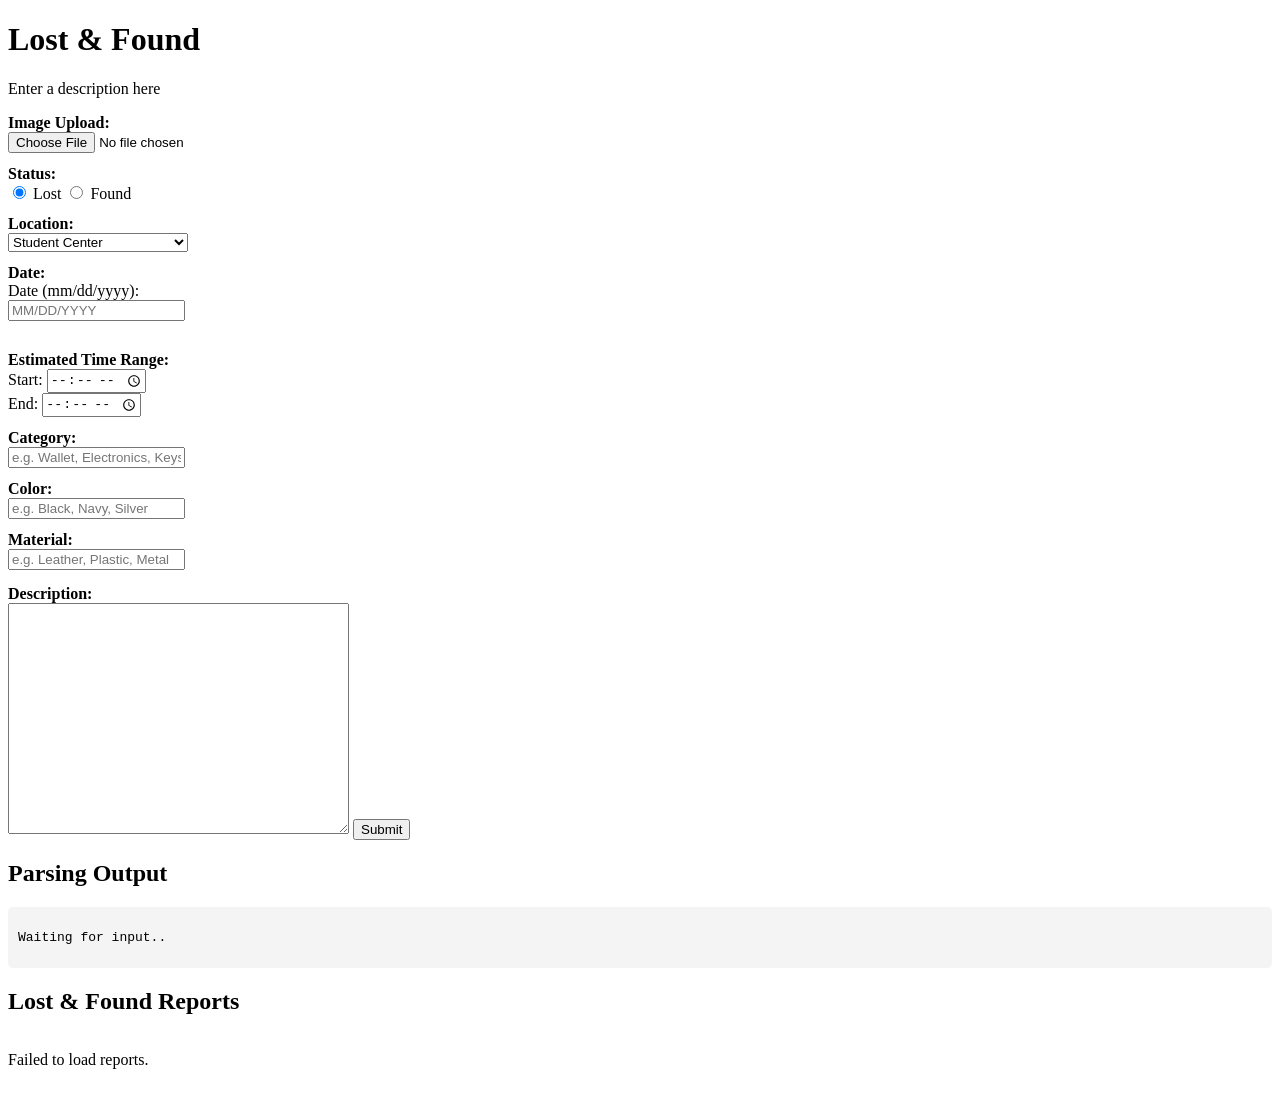
==== server/static/index.html @ 5b71f179 "setup server hosting and refactor project structure" ====
<!DOCTYPE html>
<html>
<head>
    <meta charset="utf-8">
    <meta name="viewport" content="width=device-width, initial-scale=1">
</head>


<h1>Lost & Found</h1>
<p>Enter a description here</p>
<body>


    <!-- ===== ===== Keywords ===== ===== -->
    <div style="display: flex; flex-direction: column; gap: 12px; max-width: 400px; margin-bottom: 15px;">

        <!-- Image Upload -->
        <div>
            <label for="image_file"><strong>Image Upload:</strong></label><br>
            <input type="file" id="image_file" accept="image/png, image/jpeg, image/jpg" />
        </div>

        <!-- Status Selection -->
        <div>
            <strong>Status:</strong><br>
            <label><input type="radio" name="item_status" value="Lost" checked> Lost</label>
            <label><input type="radio" name="item_status" value="Found"> Found</label>
        </div>

        <!-- Location Dropdown -->
        <div>
            <label for="location_select"><strong>Location:</strong></label><br>
            <select id="location_select">
                <option value="Student Center">Student Center</option>
                <option value="Math and Science Building">Math and Science Building</option>
                <option value="Library">Library</option>
            </select>
        </div>

        <!-- Date -->
        <div>
            <strong>Date:</strong><br>
            <label for="estimated_date">Date (mm/dd/yyyy):</label><br>
            <input type="text" id="estimated_date" placeholder="MM/DD/YYYY" /><br><br>
        </div>

        <!-- Estimated Time (Start & End) -->
        <div>
            <strong>Estimated Time Range:</strong><br>
            <label for="estimated_start">Start:</label>
            <input type="time" id="estimated_start" /><br>
            <label for="estimated_end">End:</label>
            <input type="time" id="estimated_end" />
        </div>

        <!-- Category -->
         <div>
            <label for="category_input"><strong>Category:</strong></label><br>
            <input type="text" id="category_input" placeholder="e.g. Wallet, Electronics, Keys" />
        </div>

        <!-- Color -->
        <div>
            <label for="color_input"><strong>Color:</strong></label><br>
            <input type="text" id="color_input" placeholder="e.g. Black, Navy, Silver" />
        </div>

        <!-- Material -->
        <div>
            <label for="material_input"><strong>Material:</strong></label><br>
            <input type="text" id="material_input" placeholder="e.g. Leather, Plastic, Metal" />
        </div>

    </div>

    <!-- ===== ===== Description ===== ===== -->

    <!-- Using Vanilla JavaScript with Textarea HTML
        Reference: https://mimo.org/glossary/html/textarea
    -->
    <label for="description_raw"><strong>Description:</strong></label><br>
    <textarea id="description_raw" name="item" rows="15" cols="40"></textarea>

    <button onclick="sendRawDescription()">Submit</button>



    <!-- ===== ===== Show a Form Result ===== ===== -->
    <h2>Parsing Output</h2>
    <div id="output" style="background-color: #f4f4f4; padding: 10px; border-radius: 5px;">
        <pre id="json_result">Waiting for input..</pre>
    </div>

    <!-- ===== ===== Saved Reports ===== ===== -->

    <h2>Lost & Found Reports</h2>

    <div id="reports_container"
        style="
            display: grid;
            grid-template-columns: repeat(auto-fill, minmax(280px, 1fr));
            gap: 16px;
            margin-top: 16px;
        ">
    </div>

    <!-- ===== ===== Javascript ===== ===== -->
    <script>
        function escapeHtml(value) {

            return String(value)
                .replaceAll("&", "&amp;")
                .replaceAll("<", "&lt;")
                .replaceAll(">", "&gt;")
                .replaceAll('"', "&quot;")
                .replaceAll("'", "&#039;");
        }

        async function loadReports() {

    const container = document.getElementById("reports_container");

    container.innerHTML = "Loading...";

    try {

        const response = await fetch("/api/reports");

        if (!response.ok) {
            throw new Error("Failed to load reports");
        }

        const reports = await response.json();

        container.innerHTML = "";

        if (reports.length === 0) {
            container.innerHTML = "<p>No reports yet.</p>";
            return;
        }


        reports.forEach(report => {

            const card = document.createElement("div");

            card.style.border = "1px solid #ccc";
            card.style.borderRadius = "8px";
            card.style.padding = "15px";
            card.style.backgroundColor = "#ffffff";
            card.style.boxShadow = "0 2px 5px rgba(0,0,0,0.08)";


            // ===== Image =====

            let imageHTML = "";

            if (report.image_path) {

                imageHTML = `
                    <img
                        src="${report.image_path}"
                        style="
                            width: 100%;
                            height: 200px;
                            object-fit: cover;
                            border-radius: 6px;
                            margin-bottom: 10px;
                        "
                    >
                `;
            }


            // ===== Time =====

            let timeHTML = "";

            if (report.estimated_start || report.estimated_end) {

                timeHTML = `
                    <p>
                        <strong>Time:</strong>
                        ${report.estimated_start ?? "?"}
                        -
                        ${report.estimated_end ?? "?"}
                    </p>
                `;
            }


            // ===== Card =====

            card.innerHTML = `

                ${imageHTML}

                <h3>
                    ${escapeHtml(report.category || "Unknown Item")}
                </h3>

                <p>
                    <strong>Status:</strong>
                    ${escapeHtml(report.status)}
                </p>

                <p>
                    <strong>Location:</strong>
                    ${escapeHtml(report.location)}
                </p>

                <p>
                    <strong>Date:</strong>
                    ${report.estimated_date ?? "Unknown"}
                </p>

                ${timeHTML}

                <p>
                    <strong>Color:</strong>
                    ${escapeHtml(report.color || "-")}
                </p>

                <p>
                    <strong>Material:</strong>
                    ${escapeHtml(report.material || "-")}
                </p>

                <p>
                    <strong>Description:</strong><br>
                    ${escapeHtml(report.description_raw || "-")}
                </p>

            `;

            container.appendChild(card);

        });

    }
    catch (error) {

        console.error(error);

        container.innerHTML =
            "<p>Failed to load reports.</p>";
    }
}
        async function sendRawDescription() {
            // Metadata (Keywords)
            const statusValue = document.querySelector('input[name="item_status"]:checked').value;
            const locationValue = document.getElementById("location_select").value;
            const dateValue = document.getElementById("estimated_date").value;
            const startValue = document.getElementById("estimated_start").value;
            const endValue = document.getElementById("estimated_end").value;
            const categoryValue = document.getElementById("category_input").value;
            const colorValue = document.getElementById("color_input").value;
            const materialValue = document.getElementById("material_input").value;


            // Text Description
            const textareaValue = document.getElementById("description_raw").value;

            // Image
            const imageFileInput = document.getElementById("image_file");


            // (Text + Image file)
            const formData = new FormData();
            formData.append("status", statusValue);
            formData.append("location", locationValue);
            formData.append("date", dateValue);
            formData.append("estimated_start", startValue);
            formData.append("estimated_end", endValue);
            formData.append("category", categoryValue);
            formData.append("color", colorValue);
            formData.append("material", materialValue);

            formData.append("text", textareaValue);

            // If an image is attached, append the input
            if (imageFileInput.files[0]) {
                formData.append("image", imageFileInput.files[0]);
            }

            try {
                // Send POST to a FastAPI Server
                const response = await fetch("/api/process", {
                    method: "POST",
                    body: formData
                });

                // Parse a HTTP response to a JSON
                const result = await response.json();
                console.log("Result:", result);



                if (result.status === "success") {
                    document.getElementById("json_result").innerText = JSON.stringify(result.parsed_data, null, 2);

                    loadReports();
                }
                
            } catch (error) {
                console.error("SERVER ERROR:", error);
            }
        }

loadReports();
    </script>


</body>
</html>
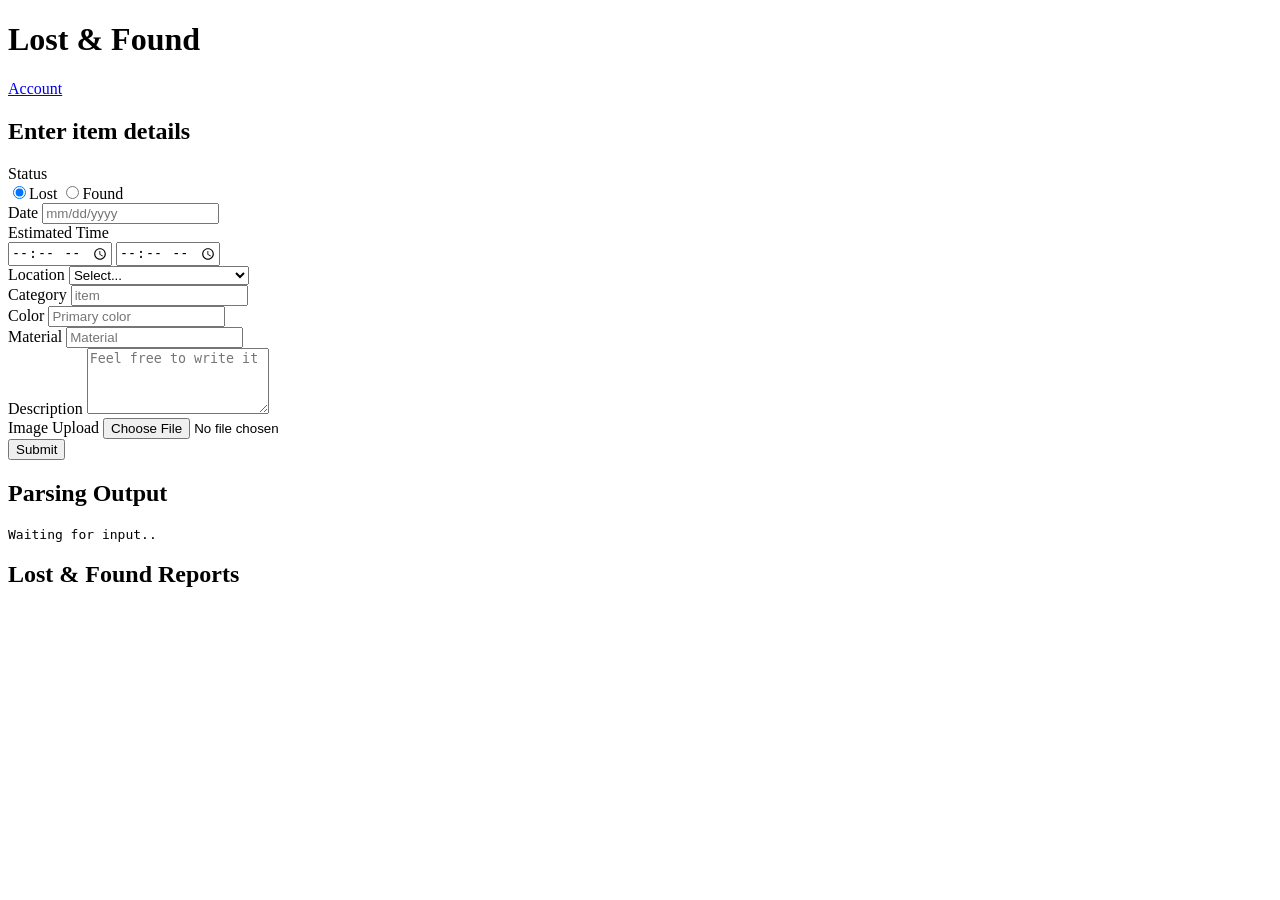
==== commit 91e2ccf5: "Modify frontend & main.py" ====
--- a/server/static/index.html
+++ b/server/static/index.html
@@ -1,315 +1,108 @@
 <!DOCTYPE html>
-<html>
+<html lang="en">
 <head>
     <meta charset="utf-8">
     <meta name="viewport" content="width=device-width, initial-scale=1">
+    <title>Lost & Found</title>
+
+    <!-- CSS -->
+    <link rel="stylesheet" href="/static/style.css">
 </head>
+<body>
+    <header class="site-header">
+        <h1>Lost & Found</h1>
+        <a class="account-button" href="/static/account/login.html">Account</a>
+    </header>
 
+    <main>
+        <section class="matching-section" id="matching_section" aria-labelledby="matching_title" hidden>
+            <h2 id="matching_title">Top Matching Items</h2>
+            <p class="matching-subtitle">Closest matches based on your description</p>
+            <div class="matching-grid" id="matching_items"></div>
+        </section>
 
-<h1>Lost & Found</h1>
-<p>Enter a description here</p>
-<body>
+        <section class="entry-section" aria-labelledby="entry_title">
+            <h2 id="entry_title">Enter item details</h2>
+            <form class="item-form" id="report_form">
+                <div class="form-row">
+                    <span class="field-label">Status</span>
+                    <div class="status-toggle" role="group" aria-label="Item status">
+                        <label><input type="radio" name="item_status" value="Lost" checked>Lost</label>
+                        <label><input type="radio" name="item_status" value="Found">Found</label>
+                    </div>
+                </div>
 
+                <div class="form-row">
+                    <label for="estimated_date">Date</label>
+                    <input type="text" id="estimated_date" placeholder="mm/dd/yyyy" required>
+                </div>
 
-    <!-- ===== ===== Keywords ===== ===== -->
-    <div style="display: flex; flex-direction: column; gap: 12px; max-width: 400px; margin-bottom: 15px;">
+                <div class="form-row">
+                    <span class="field-label">Estimated Time</span>
+                    <div class="time-fields">
+                        <input type="time" id="estimated_start" aria-label="Estimated start time">
+                        <input type="time" id="estimated_end" aria-label="Estimated end time">
+                    </div>
+                </div>
 
-        <!-- Image Upload -->
-        <div>
-            <label for="image_file"><strong>Image Upload:</strong></label><br>
-            <input type="file" id="image_file" accept="image/png, image/jpeg, image/jpg" />
-        </div>
+                <div class="form-row">
+                    <label for="location_select">Location</label>
+                    <select id="location_select" required>
+                        <option value="" selected disabled>Select...</option>
+                        <option value="Student Center">Student Center</option>
+                        <option value="Math and Science Building">Math and Science Building</option>
+                        <option value="Library">Library</option>
+                    </select>
+                </div>
 
-        <!-- Status Selection -->
-        <div>
-            <strong>Status:</strong><br>
-            <label><input type="radio" name="item_status" value="Lost" checked> Lost</label>
-            <label><input type="radio" name="item_status" value="Found"> Found</label>
-        </div>
+                <!-- Add this field to the form and API after the database supports area.
+                <div class="form-row">
+                    <label for="area_input">Area</label>
+                    <input type="text" id="area_input" placeholder="room OR nth floor">
+                </div>
+                -->
 
-        <!-- Location Dropdown -->
-        <div>
-            <label for="location_select"><strong>Location:</strong></label><br>
-            <select id="location_select">
-                <option value="Student Center">Student Center</option>
-                <option value="Math and Science Building">Math and Science Building</option>
-                <option value="Library">Library</option>
-            </select>
-        </div>
+                <div class="form-row">
+                    <label for="category_input">Category</label>
+                    <input type="text" id="category_input" placeholder="item" required>
+                </div>
 
-        <!-- Date -->
-        <div>
-            <strong>Date:</strong><br>
-            <label for="estimated_date">Date (mm/dd/yyyy):</label><br>
-            <input type="text" id="estimated_date" placeholder="MM/DD/YYYY" /><br><br>
-        </div>
+                <div class="form-row">
+                    <label for="color_input">Color</label>
+                    <input type="text" id="color_input" placeholder="Primary color">
+                </div>
 
-        <!-- Estimated Time (Start & End) -->
-        <div>
-            <strong>Estimated Time Range:</strong><br>
-            <label for="estimated_start">Start:</label>
-            <input type="time" id="estimated_start" /><br>
-            <label for="estimated_end">End:</label>
-            <input type="time" id="estimated_end" />
-        </div>
+                <div class="form-row">
+                    <label for="material_input">Material</label>
+                    <input type="text" id="material_input" placeholder="Material">
+                </div>
 
-        <!-- Category -->
-         <div>
-            <label for="category_input"><strong>Category:</strong></label><br>
-            <input type="text" id="category_input" placeholder="e.g. Wallet, Electronics, Keys" />
-        </div>
+                <div class="form-row description-row">
+                    <label for="description_raw">Description</label>
+                    <textarea id="description_raw" name="item" rows="4" placeholder="Feel free to write it"></textarea>
+                </div>
 
-        <!-- Color -->
-        <div>
-            <label for="color_input"><strong>Color:</strong></label><br>
-            <input type="text" id="color_input" placeholder="e.g. Black, Navy, Silver" />
-        </div>
+                <div class="form-row">
+                    <label for="image_file">Image Upload</label>
+                    <input class="upload-control" type="file" id="image_file" accept="image/*, .heic, .HEIC">
+                </div>
 
-        <!-- Material -->
-        <div>
-            <label for="material_input"><strong>Material:</strong></label><br>
-            <input type="text" id="material_input" placeholder="e.g. Leather, Plastic, Metal" />
-        </div>
+                <button class="submit-button" type="submit" id="submit_button">Submit</button>
+            </form>
+        </section>
 
-    </div>
+        <section class="debug-section" aria-labelledby="parsing_title">
+            <h2 id="parsing_title">Parsing Output</h2>
+            <div id="output"><pre id="json_result">Waiting for input..</pre></div>
+        </section>
 
-    <!-- ===== ===== Description ===== ===== -->
+        <section class="debug-section" aria-labelledby="reports_title">
+            <h2 id="reports_title">Lost &amp; Found Reports</h2>
+            <div id="reports_container"></div>
+        </section>
+    </main>
 
-    <!-- Using Vanilla JavaScript with Textarea HTML
-        Reference: https://mimo.org/glossary/html/textarea
-    -->
-    <label for="description_raw"><strong>Description:</strong></label><br>
-    <textarea id="description_raw" name="item" rows="15" cols="40"></textarea>
-
-    <button onclick="sendRawDescription()">Submit</button>
-
-
-
-    <!-- ===== ===== Show a Form Result ===== ===== -->
-    <h2>Parsing Output</h2>
-    <div id="output" style="background-color: #f4f4f4; padding: 10px; border-radius: 5px;">
-        <pre id="json_result">Waiting for input..</pre>
-    </div>
-
-    <!-- ===== ===== Saved Reports ===== ===== -->
-
-    <h2>Lost & Found Reports</h2>
-
-    <div id="reports_container"
-        style="
-            display: grid;
-            grid-template-columns: repeat(auto-fill, minmax(280px, 1fr));
-            gap: 16px;
-            margin-top: 16px;
-        ">
-    </div>
-
-    <!-- ===== ===== Javascript ===== ===== -->
-    <script>
-        function escapeHtml(value) {
-
-            return String(value)
-                .replaceAll("&", "&amp;")
-                .replaceAll("<", "&lt;")
-                .replaceAll(">", "&gt;")
-                .replaceAll('"', "&quot;")
-                .replaceAll("'", "&#039;");
-        }
-
-        async function loadReports() {
-
-    const container = document.getElementById("reports_container");
-
-    container.innerHTML = "Loading...";
-
-    try {
-
-        const response = await fetch("/api/reports");
-
-        if (!response.ok) {
-            throw new Error("Failed to load reports");
-        }
-
-        const reports = await response.json();
-
-        container.innerHTML = "";
-
-        if (reports.length === 0) {
-            container.innerHTML = "<p>No reports yet.</p>";
-            return;
-        }
-
-
-        reports.forEach(report => {
-
-            const card = document.createElement("div");
-
-            card.style.border = "1px solid #ccc";
-            card.style.borderRadius = "8px";
-            card.style.padding = "15px";
-            card.style.backgroundColor = "#ffffff";
-            card.style.boxShadow = "0 2px 5px rgba(0,0,0,0.08)";
-
-
-            // ===== Image =====
-
-            let imageHTML = "";
-
-            if (report.image_path) {
-
-                imageHTML = `
-                    <img
-                        src="${report.image_path}"
-                        style="
-                            width: 100%;
-                            height: 200px;
-                            object-fit: cover;
-                            border-radius: 6px;
-                            margin-bottom: 10px;
-                        "
-                    >
-                `;
-            }
-
-
-            // ===== Time =====
-
-            let timeHTML = "";
-
-            if (report.estimated_start || report.estimated_end) {
-
-                timeHTML = `
-                    <p>
-                        <strong>Time:</strong>
-                        ${report.estimated_start ?? "?"}
-                        -
-                        ${report.estimated_end ?? "?"}
-                    </p>
-                `;
-            }
-
-
-            // ===== Card =====
-
-            card.innerHTML = `
-
-                ${imageHTML}
-
-                <h3>
-                    ${escapeHtml(report.category || "Unknown Item")}
-                </h3>
-
-                <p>
-                    <strong>Status:</strong>
-                    ${escapeHtml(report.status)}
-                </p>
-
-                <p>
-                    <strong>Location:</strong>
-                    ${escapeHtml(report.location)}
-                </p>
-
-                <p>
-                    <strong>Date:</strong>
-                    ${report.estimated_date ?? "Unknown"}
-                </p>
-
-                ${timeHTML}
-
-                <p>
-                    <strong>Color:</strong>
-                    ${escapeHtml(report.color || "-")}
-                </p>
-
-                <p>
-                    <strong>Material:</strong>
-                    ${escapeHtml(report.material || "-")}
-                </p>
-
-                <p>
-                    <strong>Description:</strong><br>
-                    ${escapeHtml(report.description_raw || "-")}
-                </p>
-
-            `;
-
-            container.appendChild(card);
-
-        });
-
-    }
-    catch (error) {
-
-        console.error(error);
-
-        container.innerHTML =
-            "<p>Failed to load reports.</p>";
-    }
-}
-        async function sendRawDescription() {
-            // Metadata (Keywords)
-            const statusValue = document.querySelector('input[name="item_status"]:checked').value;
-            const locationValue = document.getElementById("location_select").value;
-            const dateValue = document.getElementById("estimated_date").value;
-            const startValue = document.getElementById("estimated_start").value;
-            const endValue = document.getElementById("estimated_end").value;
-            const categoryValue = document.getElementById("category_input").value;
-            const colorValue = document.getElementById("color_input").value;
-            const materialValue = document.getElementById("material_input").value;
-
-
-            // Text Description
-            const textareaValue = document.getElementById("description_raw").value;
-
-            // Image
-            const imageFileInput = document.getElementById("image_file");
-
-
-            // (Text + Image file)
-            const formData = new FormData();
-            formData.append("status", statusValue);
-            formData.append("location", locationValue);
-            formData.append("date", dateValue);
-            formData.append("estimated_start", startValue);
-            formData.append("estimated_end", endValue);
-            formData.append("category", categoryValue);
-            formData.append("color", colorValue);
-            formData.append("material", materialValue);
-
-            formData.append("text", textareaValue);
-
-            // If an image is attached, append the input
-            if (imageFileInput.files[0]) {
-                formData.append("image", imageFileInput.files[0]);
-            }
-
-            try {
-                // Send POST to a FastAPI Server
-                const response = await fetch("/api/process", {
-                    method: "POST",
-                    body: formData
-                });
-
-                // Parse a HTTP response to a JSON
-                const result = await response.json();
-                console.log("Result:", result);
-
-
-
-                if (result.status === "success") {
-                    document.getElementById("json_result").innerText = JSON.stringify(result.parsed_data, null, 2);
-
-                    loadReports();
-                }
-                
-            } catch (error) {
-                console.error("SERVER ERROR:", error);
-            }
-        }
-
-loadReports();
-    </script>
-
-
+    <!-- JavaScript -->
+    <script src="/static/script.js"></script>
 </body>
 </html>
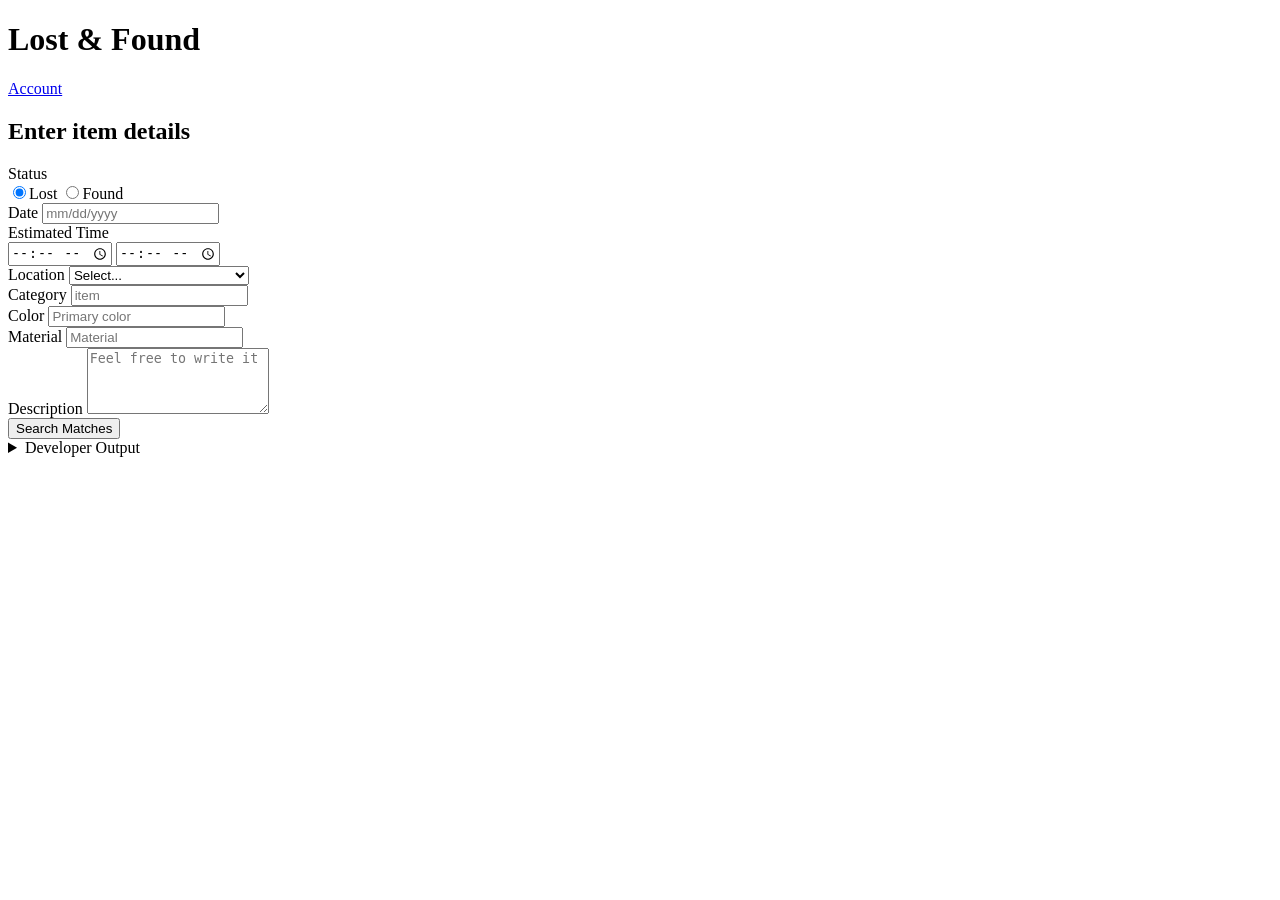
==== commit 353b96d6: "merge auth (WIP) and deploy to server" ====
--- a/server/static/index.html
+++ b/server/static/index.html
@@ -82,24 +82,27 @@
                     <textarea id="description_raw" name="item" rows="4" placeholder="Feel free to write it"></textarea>
                 </div>
 
-                <div class="form-row">
+                <div class="form-row" id="image_upload_row" hidden>
                     <label for="image_file">Image Upload</label>
                     <input class="upload-control" type="file" id="image_file" accept="image/*, .heic, .HEIC">
                 </div>
 
-                <button class="submit-button" type="submit" id="submit_button">Submit</button>
+                <button class="submit-button" type="submit" id="submit_button">Search Matches</button>
+                <div id="search_feedback" class="search-feedback" role="status" aria-live="polite" hidden></div>
             </form>
         </section>
 
-        <section class="debug-section" aria-labelledby="parsing_title">
-            <h2 id="parsing_title">Parsing Output</h2>
-            <div id="output"><pre id="json_result">Waiting for input..</pre></div>
-        </section>
-
-        <section class="debug-section" aria-labelledby="reports_title">
-            <h2 id="reports_title">Lost &amp; Found Reports</h2>
-            <div id="reports_container"></div>
-        </section>
+        <details class="debug-panel" id="developer_details">
+            <summary>Developer Output</summary>
+            <section class="debug-section" aria-labelledby="parsing_title">
+                <h2 id="parsing_title">Parsing Output</h2>
+                <div id="output"><pre id="json_result">Waiting for input..</pre></div>
+            </section>
+            <section class="debug-section" aria-labelledby="reports_title">
+                <h2 id="reports_title">Lost &amp; Found Reports</h2>
+                <div id="reports_container"></div>
+            </section>
+        </details>
     </main>
 
     <!-- JavaScript -->
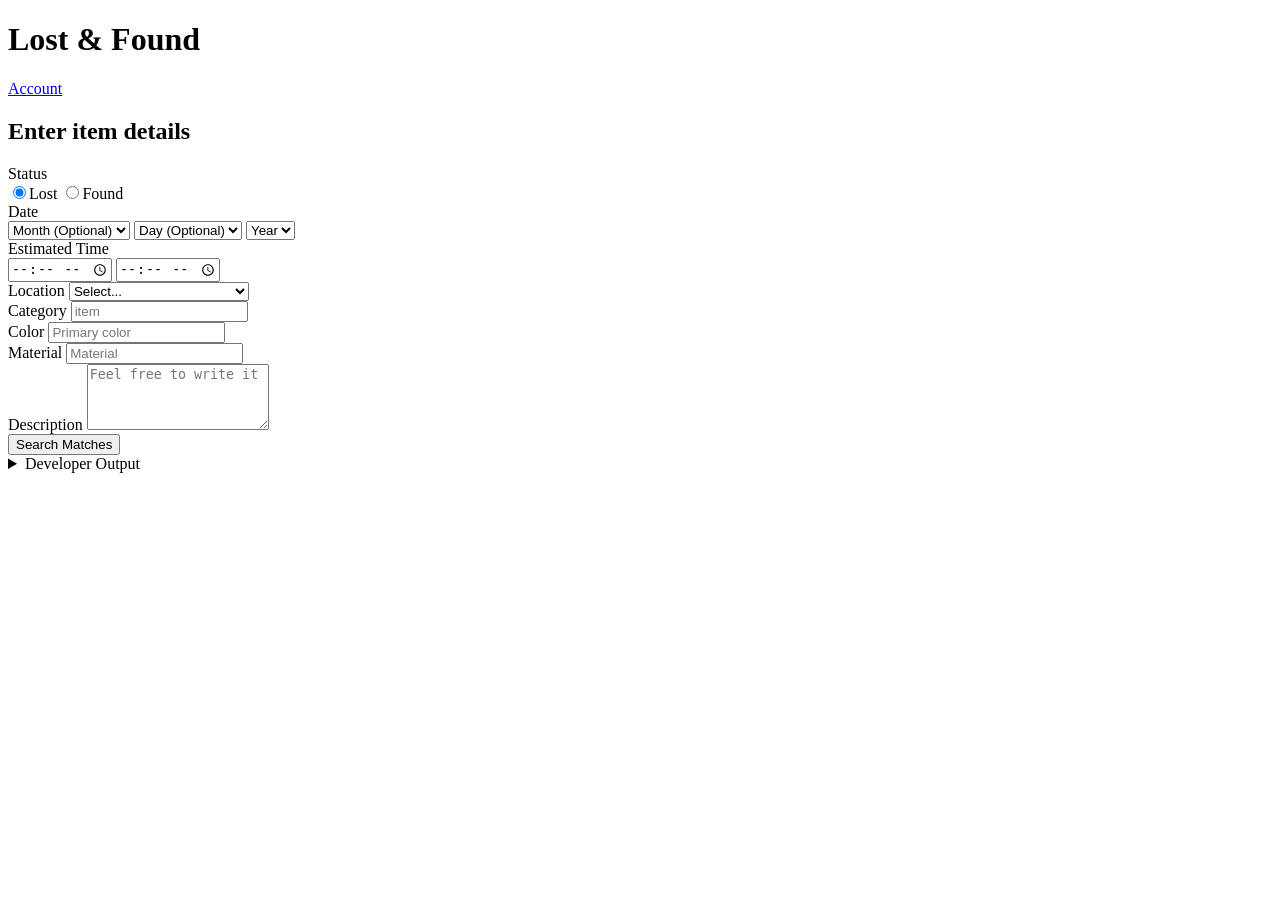
==== commit 6d23dea4: "merge email verification & setup login" ====
--- a/server/static/index.html
+++ b/server/static/index.html
@@ -33,8 +33,19 @@
                 </div>
 
                 <div class="form-row">
-                    <label for="estimated_date">Date</label>
-                    <input type="text" id="estimated_date" placeholder="mm/dd/yyyy" required>
+                    <!--<label for="estimated_date">Date</label>-->
+                    <span class="field-label">Date</span>
+                    <div class="date-fields">
+                        <select id="estimated_month" aria-label="Estimated month">
+                            <option value="">Month (Optional)</option>
+                        </select>
+                        <select id="estimated_day" aria-label="Estimated day">
+                            <option value="">Day (Optional)</option>
+                        </select>
+                        <select id="estimated_year" aria-label="Estimated year" required>
+                            <option value="" selected disabled>Year</option>
+                        </select>
+                    </div>
                 </div>
 
                 <div class="form-row">
@@ -79,7 +90,7 @@
 
                 <div class="form-row description-row">
                     <label for="description_raw">Description</label>
-                    <textarea id="description_raw" name="item" rows="4" placeholder="Feel free to write it"></textarea>
+                    <textarea id="description_raw" name="item" rows="4" maxlength="3000" placeholder="Feel free to write it"></textarea>
                 </div>
 
                 <div class="form-row" id="image_upload_row" hidden>
